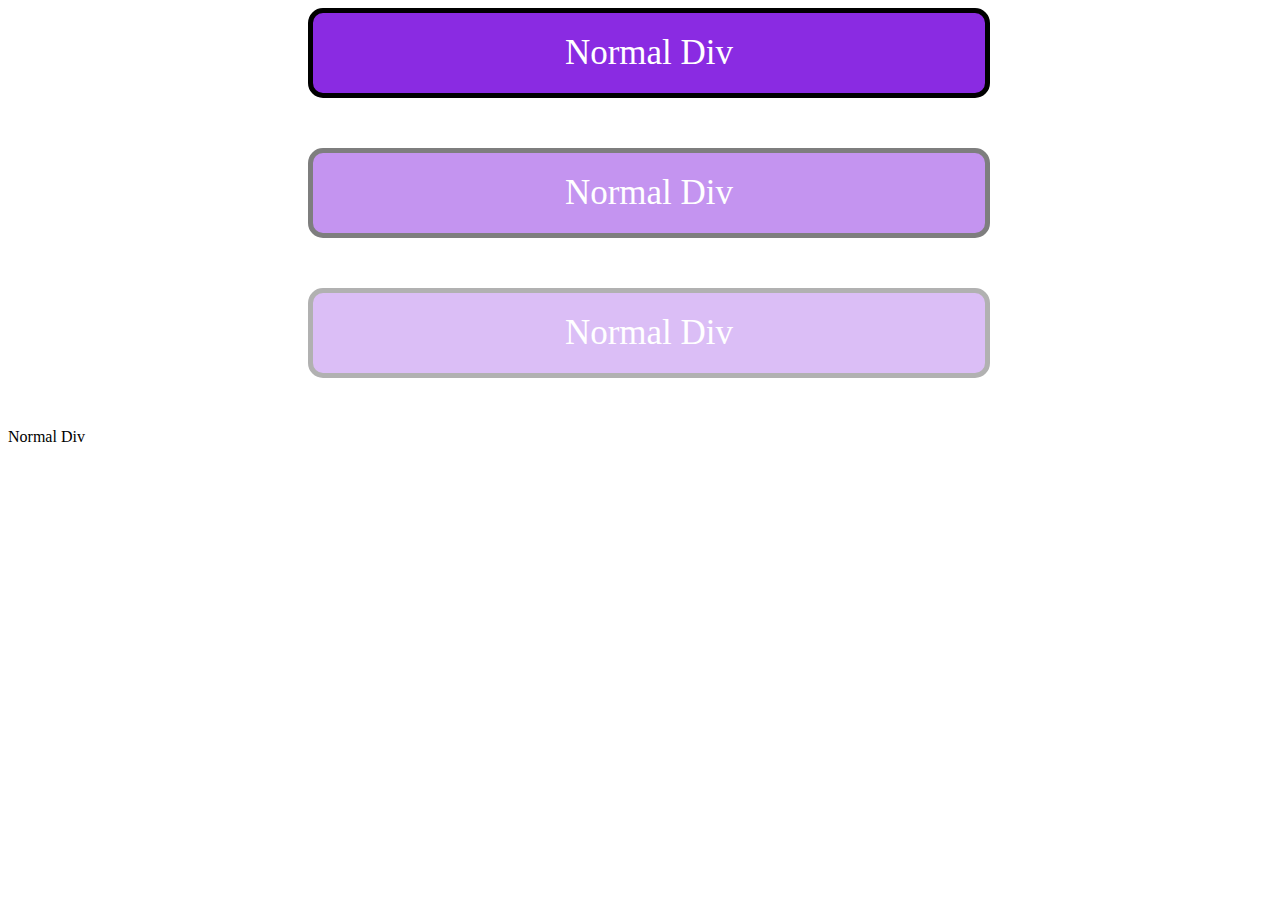
==== main.html @ 93465483 "create and modified file" ====
<!DOCTYPE html>
<html lang="en">
<head>
    <meta charset="UTF-8">
    <meta http-equiv="X-UA-Compatible" content="IE=edge">
    <meta name="viewport" content="width=device-width, initial-scale=1.0">
    <title>Document</title>
    <link rel="stylesheet" href="omar.css" />
</head>
<body>
    <div class="assign-1-shape-1">Normal Div</div>
<div class="assign-1-shape-2">Normal Div</div>
<div class="assign-1-shape-3">Normal Div</div>
<div class="assign-2-shape-4">Normal Div</div>
</body>
</html>
---- omar.css ----
.assign-1-shape-1{
 color:white;
 width:50%;
 background-color: blueviolet;   
 padding: 20px;
 text-align: center;
 border-radius: 15px;
 font-size: 35px;
 margin-left: 300px;
 margin-bottom: 50px;
 border:5px solid black;
 
}
.assign-1-shape-2{
    color:white;
    width:50%;
    background-color:blueviolet;   
    padding: 20px;
    text-align: center;
    border-radius: 15px;
    font-size: 35px;
    margin-left: 300px;
    margin-bottom: 50px;
    border:5px solid black;
    opacity: .5;
}
.assign-1-shape-3{
    color:white;
    width:50%;
    background-color: blueviolet;  
    padding: 20px;
    text-align: center;
    border-radius: 15px;
    font-size: 35px;
    margin-left: 300px; 
    margin-bottom: 50px;
    border:5px solid black;
    opacity: .3;
}
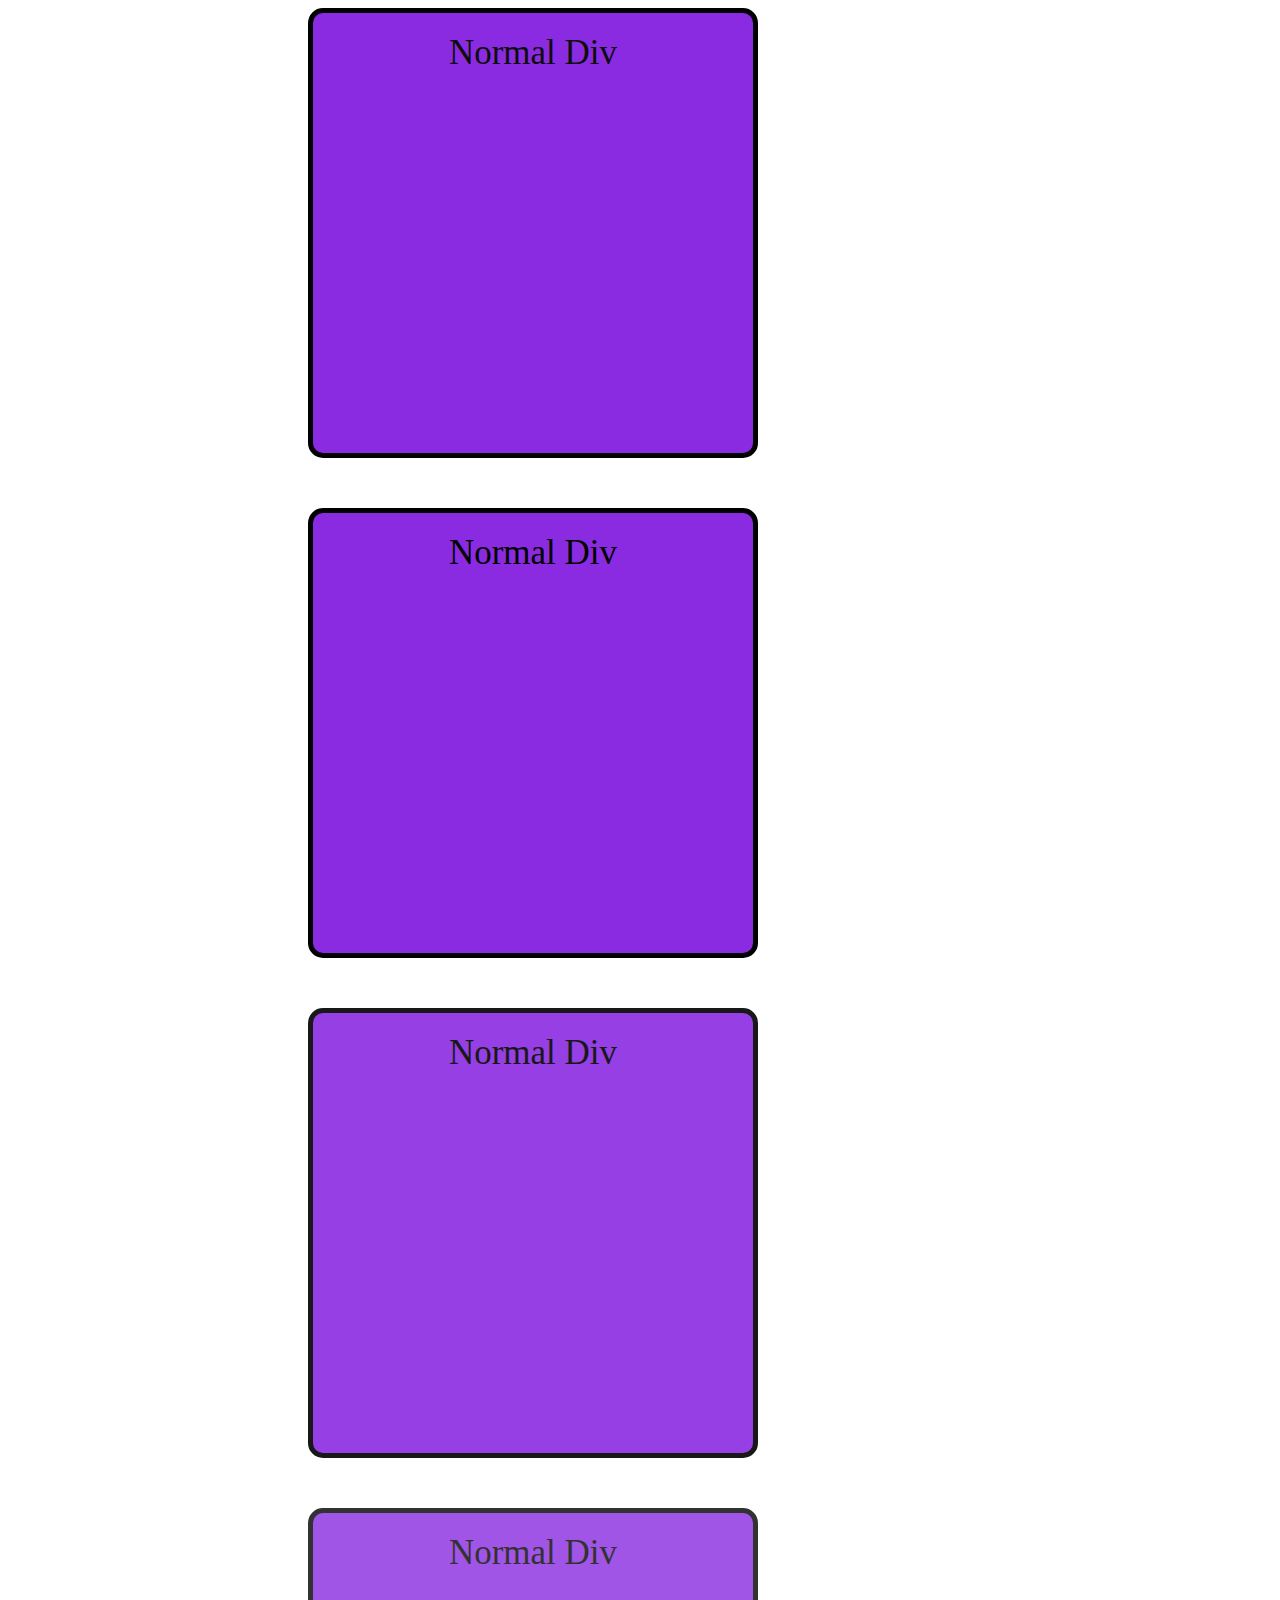
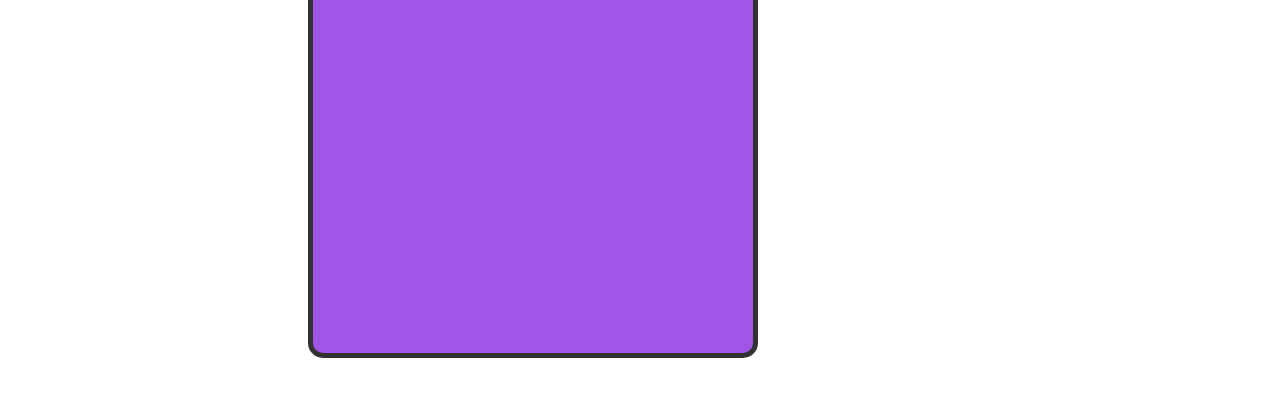
==== commit 46a2eef0: "Updated index.html with a new line" ====
--- a/main.html
+++ b/main.html
@@ -8,6 +8,7 @@
     <link rel="stylesheet" href="omar.css" />
 </head>
 <body>
+   
     <div class="assign-1-shape-1">Normal Div</div>
 <div class="assign-1-shape-2">Normal Div</div>
 <div class="assign-1-shape-3">Normal Div</div>
--- a/omar.css
+++ b/omar.css
@@ -1,6 +1,7 @@
 .assign-1-shape-1{
- color:white;
- width:50%;
+ color:rgb(14, 13, 13);
+ width:400px;
+ height: 400px;
  background-color: blueviolet;   
  padding: 20px;
  text-align: center;
@@ -9,11 +10,15 @@
  margin-left: 300px;
  margin-bottom: 50px;
  border:5px solid black;
+ background-image: url(416.gif);
  
+ background-size: cover;
+ background-repeat: no-repeat;
 }
 .assign-1-shape-2{
-    color:white;
-    width:50%;
+    color:black;
+    width:400px;
+    height: 400px;
     background-color:blueviolet;   
     padding: 20px;
     text-align: center;
@@ -22,11 +27,16 @@
     margin-left: 300px;
     margin-bottom: 50px;
     border:5px solid black;
-    opacity: .5;
+    opacity: 1;
+    background-image: url(416.gif);
+ background-position: right center;
+ background-size: 5cm;
+ background-repeat:repeat-y;
 }
 .assign-1-shape-3{
-    color:white;
-    width:50%;
+    color:black;
+    width:400px;
+    height: 400px;
     background-color: blueviolet;  
     padding: 20px;
     text-align: center;
@@ -35,5 +45,27 @@
     margin-left: 300px; 
     margin-bottom: 50px;
     border:5px solid black;
-    opacity: .3;
-}+    opacity: .9;
+    background-image: url(416.gif);
+ background-position: bottom center;
+ background-size:5cm;
+ background-repeat:repeat-x;
+}
+.assign-2-shape-4{
+    color:black;
+    width:400px;
+    height: 400px;
+    background-color: blueviolet;  
+    padding: 20px;
+    text-align: center;
+    border-radius: 15px;
+    font-size: 35px;
+    margin-left: 300px; 
+    margin-bottom: 50px;
+    border:5px solid black;
+    opacity: .8;  
+    background-image: url(416.gif);
+    background-position: right center;
+    background-size:5cm;
+    background-repeat:repeat; 
+}
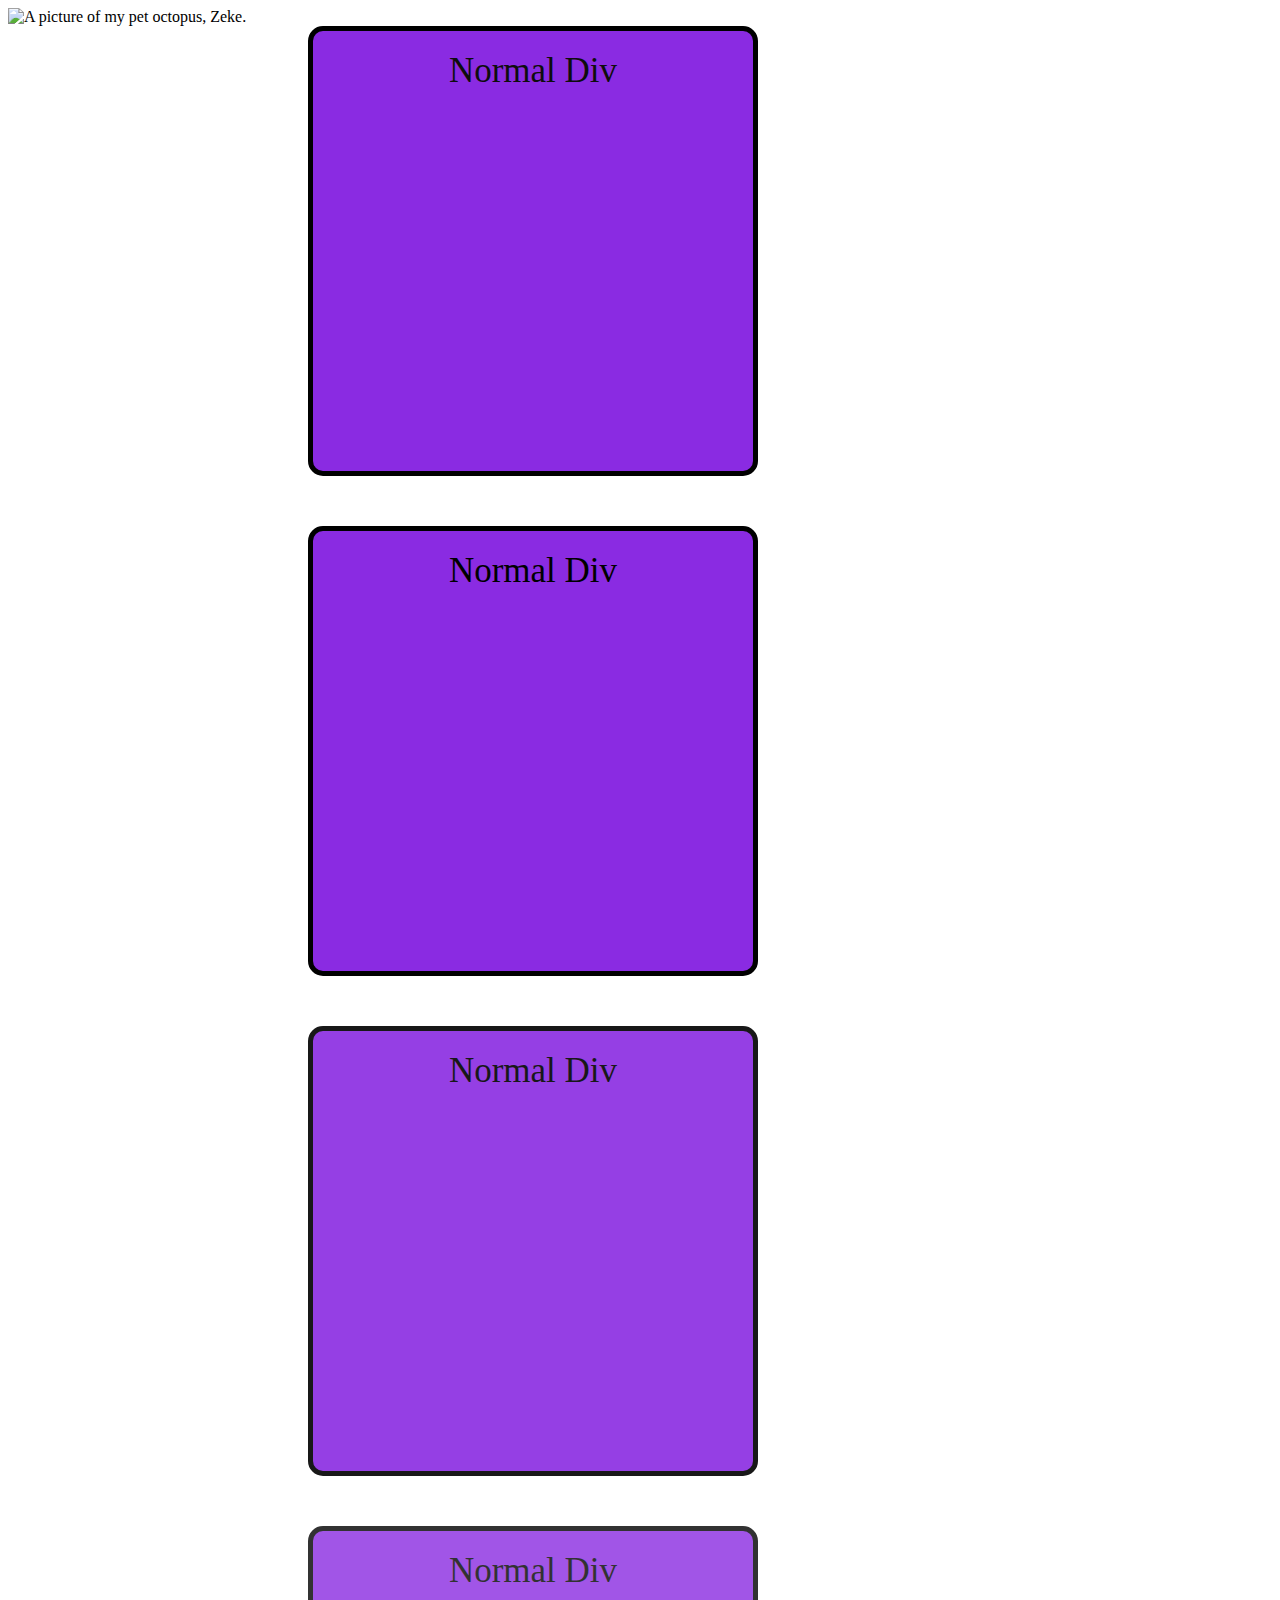
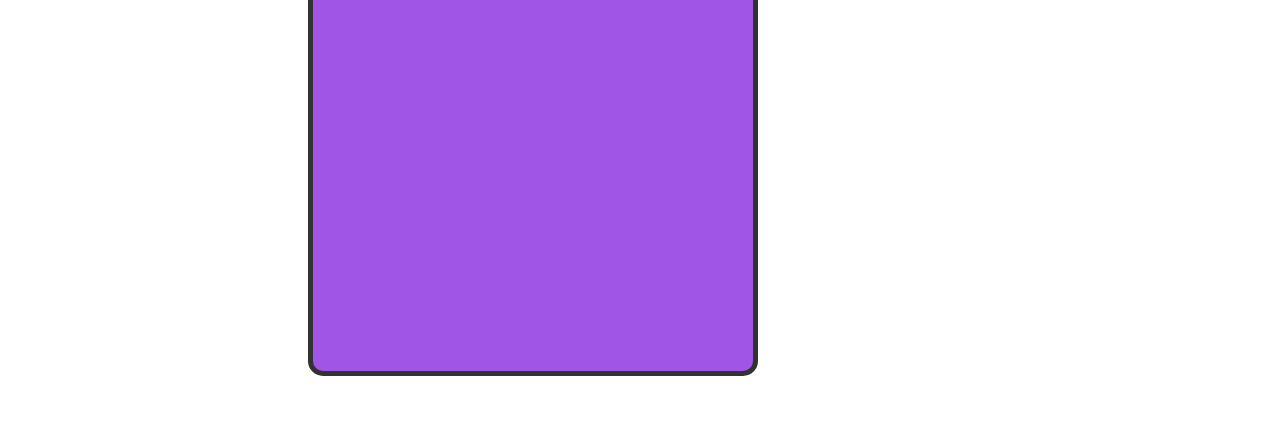
==== commit 13fc8b95: "update the many file" ====
--- a/main.html
+++ b/main.html
@@ -8,7 +8,7 @@
     <link rel="stylesheet" href="omar.css" />
 </head>
 <body>
-   
+    <img src="zeke.png" alt="A picture of my pet octopus, Zeke.">
     <div class="assign-1-shape-1">Normal Div</div>
 <div class="assign-1-shape-2">Normal Div</div>
 <div class="assign-1-shape-3">Normal Div</div>
--- a/omar.css
+++ b/omar.css
@@ -69,3 +69,65 @@
     background-size:5cm;
     background-repeat:repeat; 
 }
+.shape1{
+    width:300px;
+    height: 300px;
+    background-color: rgb(216, 20, 13); 
+    display: inline-block;
+    margin-right: 50px;
+    margin-top:50px;
+    padding: 30px;
+    border:30px solid blue;
+    outline: 20px solid rgb(35, 231, 9);
+}
+.shape2{
+    width:300px;
+    height: 300px;
+    background-color: rgb(216, 20, 13); 
+    display: inline-block;
+    margin-right: 50px;
+    margin-top:50px;
+    padding: 30px;
+    border-color:blue green ;
+border-width: 30px;
+    border-style:solid;
+    outline: 20px solid rgb(35, 231, 9);
+}
+.shape3{
+    width:300px;
+    height: 300px;
+    background-color: rgb(216, 20, 13); 
+    display: inline-block;  
+    margin-right: 50px;
+    margin-top:50px;
+    padding: 30px;
+    text-align: center;
+    border-color:blue green blueviolet black ;
+    border-width: 30px;
+        border-style:dashed;
+        outline: 20px solid rgb(35, 231, 9);
+}
+.shape4{
+    width:400px;
+    background-color: silver;
+    border-left: 10px solid blue;
+    font-size: 40px;
+    margin-top: 20px;
+}
+.shape6{
+   margin-top: 20px;
+        width:400px;
+        background-color: silver;
+        border-left: 10px solid rgb(9, 107, 14);
+        font-size: 40px;
+    
+}
+.shape5{
+    margin-top: 20px;
+    width:400px;
+    background-color: silver;
+    border-left: 10px solid rgb(9, 107, 14);
+    font-size: 40px;
+    visibility: hidden;
+
+}